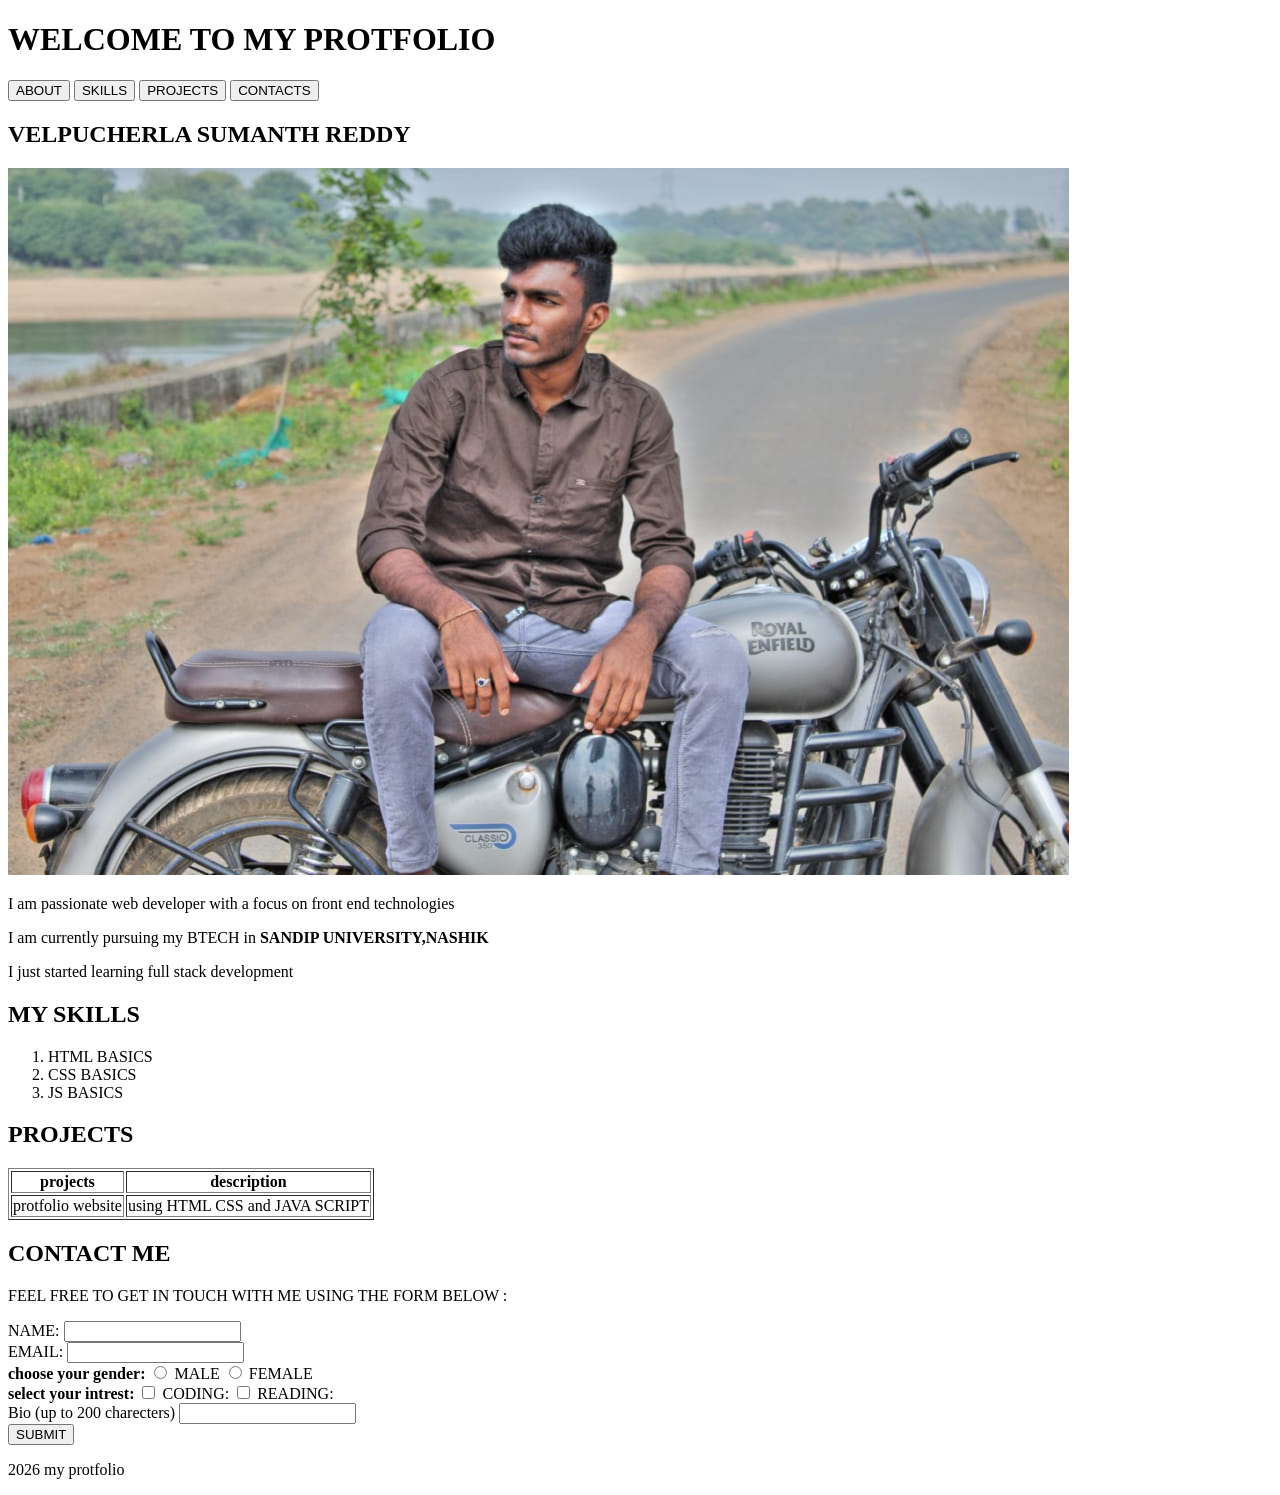
==== protfolio.html @ caae9062 "protfolio using html" ====
<!DOCTYPE html>
<html lang="en">
<head>
    <meta charset="UTF-8">
    <meta name="viewport" content="width=device-width, initial-scale=1.0">
    <title>MY PROTFOLIO</title>
</head>
<body>
    <header>
            <H1>WELCOME TO MY PROTFOLIO</H1>
    <a>
        <button>ABOUT</button>
    </a>
    <a>
        <button>SKILLS</button>
    </a>
    <a>
        <button>PROJECTS</button>
    </a>
    <a>
        <button>CONTACTS</button>
    </a>


    </header>

    <main>
        <section id="about">
            <H1>VELPUCHERLA SUMANTH REDDY</H1>
            <img src="photo.jpeg" alt="my image">

    <P>I am passionate web developer with a focus on front end technologies</P>
    <p>I am currently pursuing my BTECH in <STRONG>SANDIP UNIVERSITY,NASHIK</STRONG></p>
    <p>I just started learning full stack development</p>
        </section>
         <section id="skills">
            <h1>MY SKILLS</h1>
    <OL>
        
        <LI>HTML BASICS</LI>
        <LI>CSS BASICS</LI>
        <LI>JS BASICS</LI>
    </OL>
         </section>
          <section id="projects">
            <h1>PROJECTS</h1>
            <table border="1">
                <tr>
                    <th>projects</th>
                    <th>description</th>
                </tr>
                <tr>
                    <td>protfolio website</td>
                    <td>using HTML CSS and JAVA SCRIPT</td>
                </tr>
            </table>
    
          </section>
           <section id="contact">
                <H1>CONTACT ME</H1>
    <P>FEEL FREE TO GET IN TOUCH WITH ME USING THE FORM BELOW :</P>
    <form>
        <label for="name">NAME:</label>
        <input type="text"><br>
        <label for="email">EMAIL:</label>
        <input type="email"><br>

        <b>choose your gender:</b>
        <input type="radio" id="male" value="male">
        <label for="male">MALE</label>
        <input type="radio" id="female" value="female">
        <label for="female">FEMALE</label><br>

        <b>select your intrest:</b>
        <input type="checkbox" id="coding" value="coding">
        <lablel for="coding">CODING:</lablel>
        <input type="checkbox" id="reading" value="reading">
        <lablel for="reading">READING:</lablel><BR>

            <label for="Bio">Bio (up to 200 charecters)</label>
            <input type="text">
            <br>

            <button type="button">SUBMIT</button>
            </form>

           </section>
    </main>
    <footer>
        <p>2026 my protfolio</p>
    </footer>
</body>
</html>
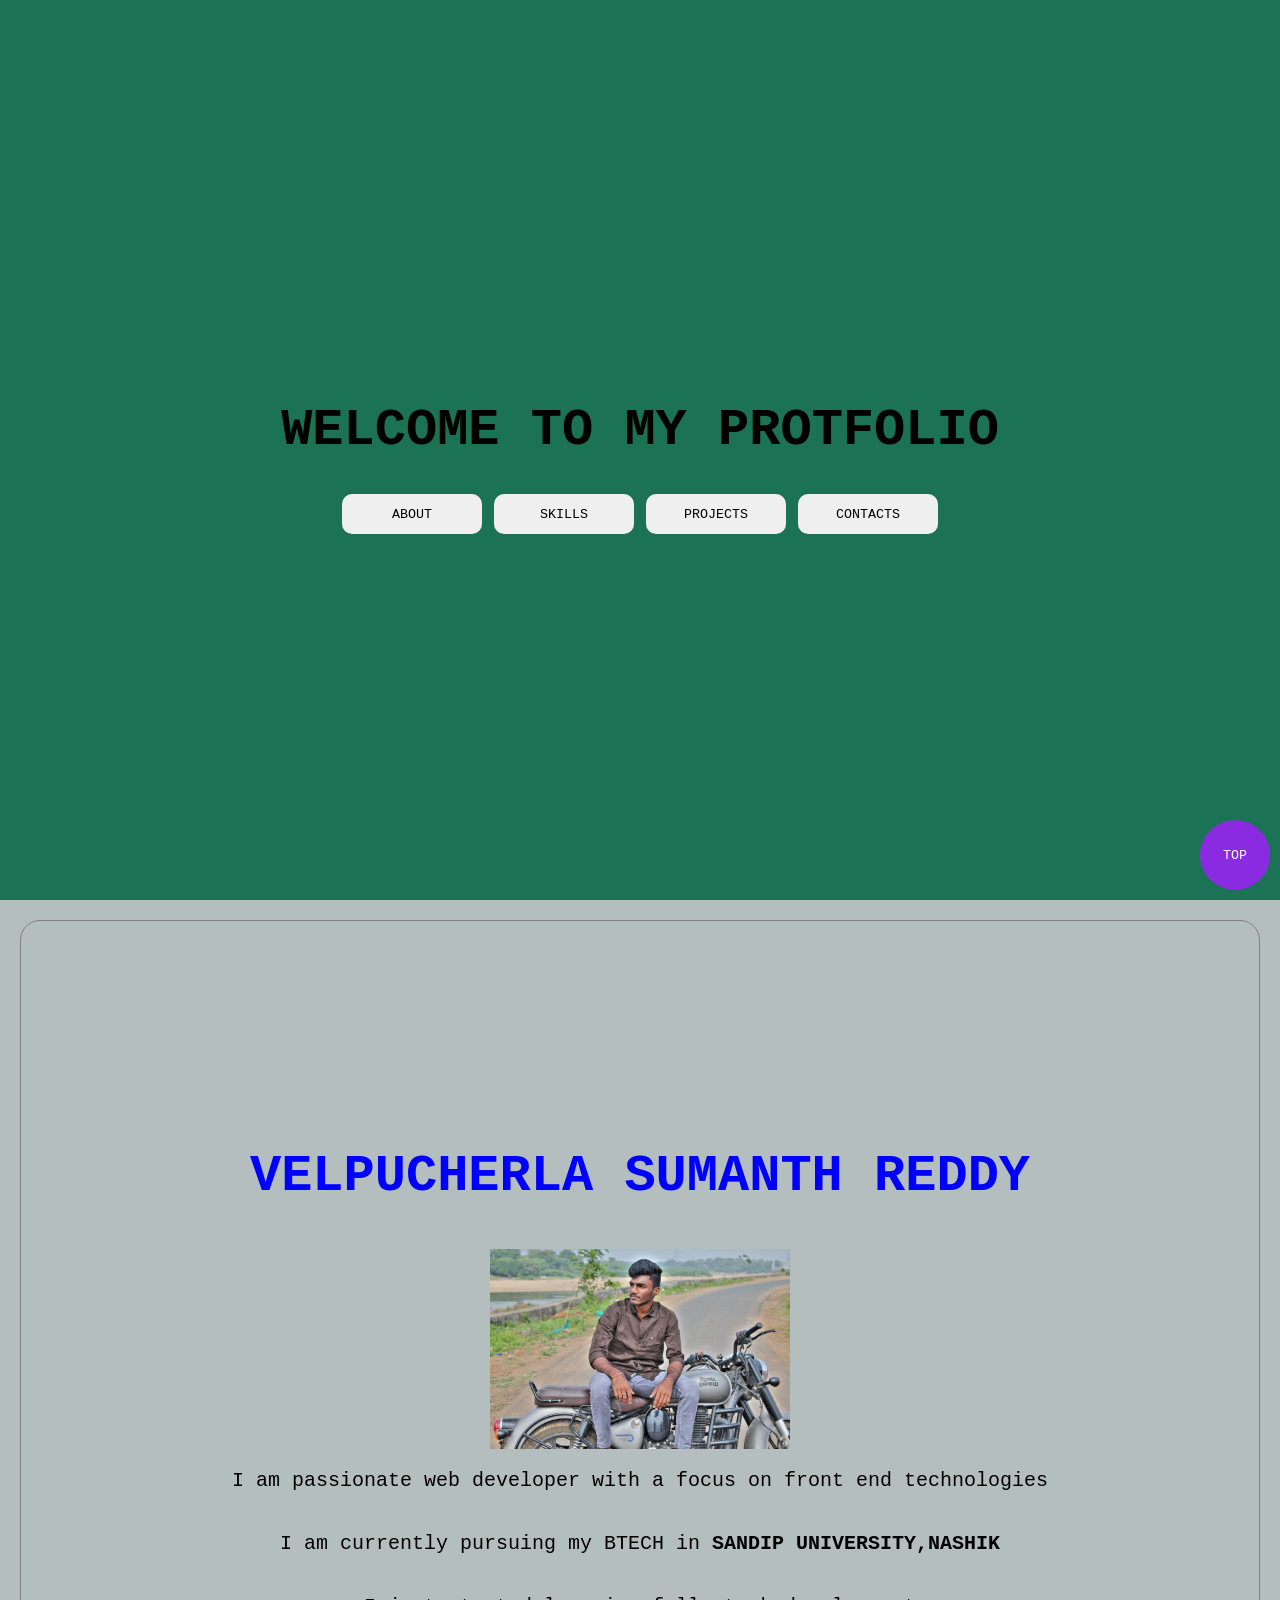
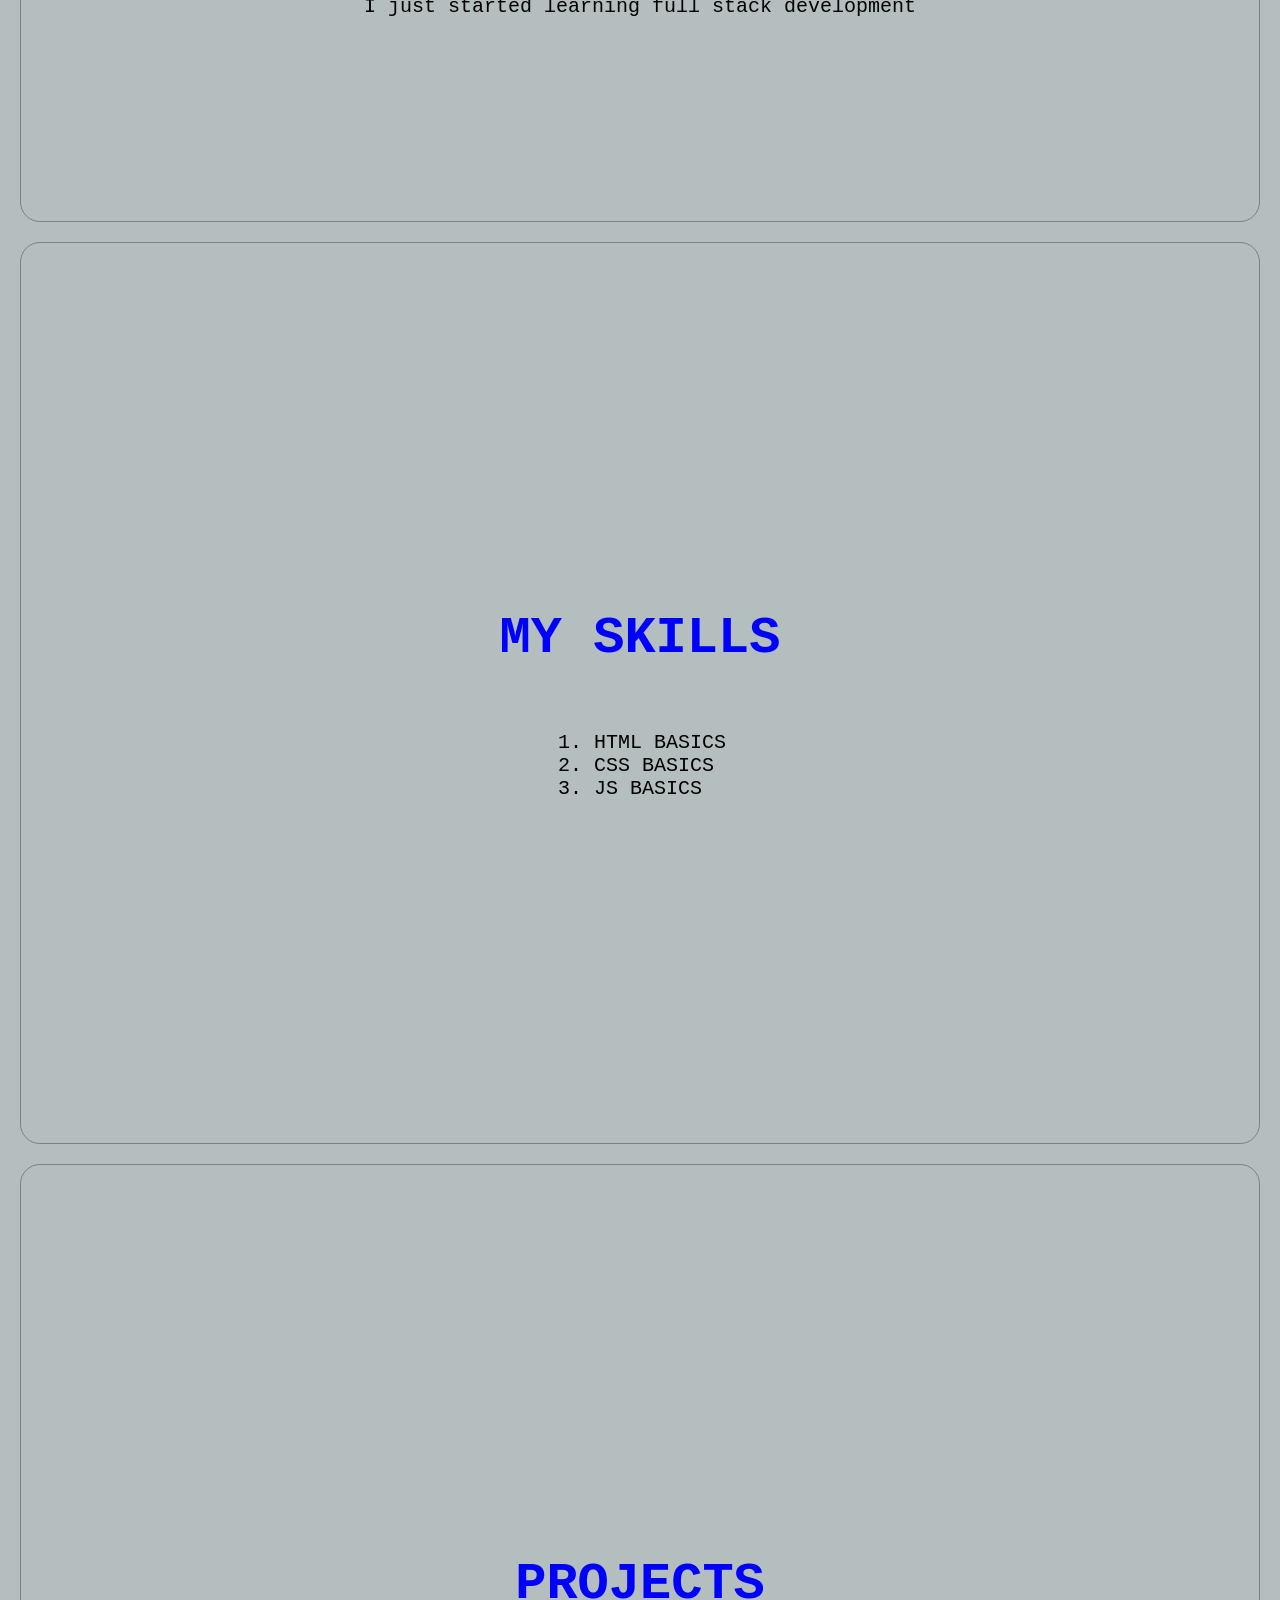
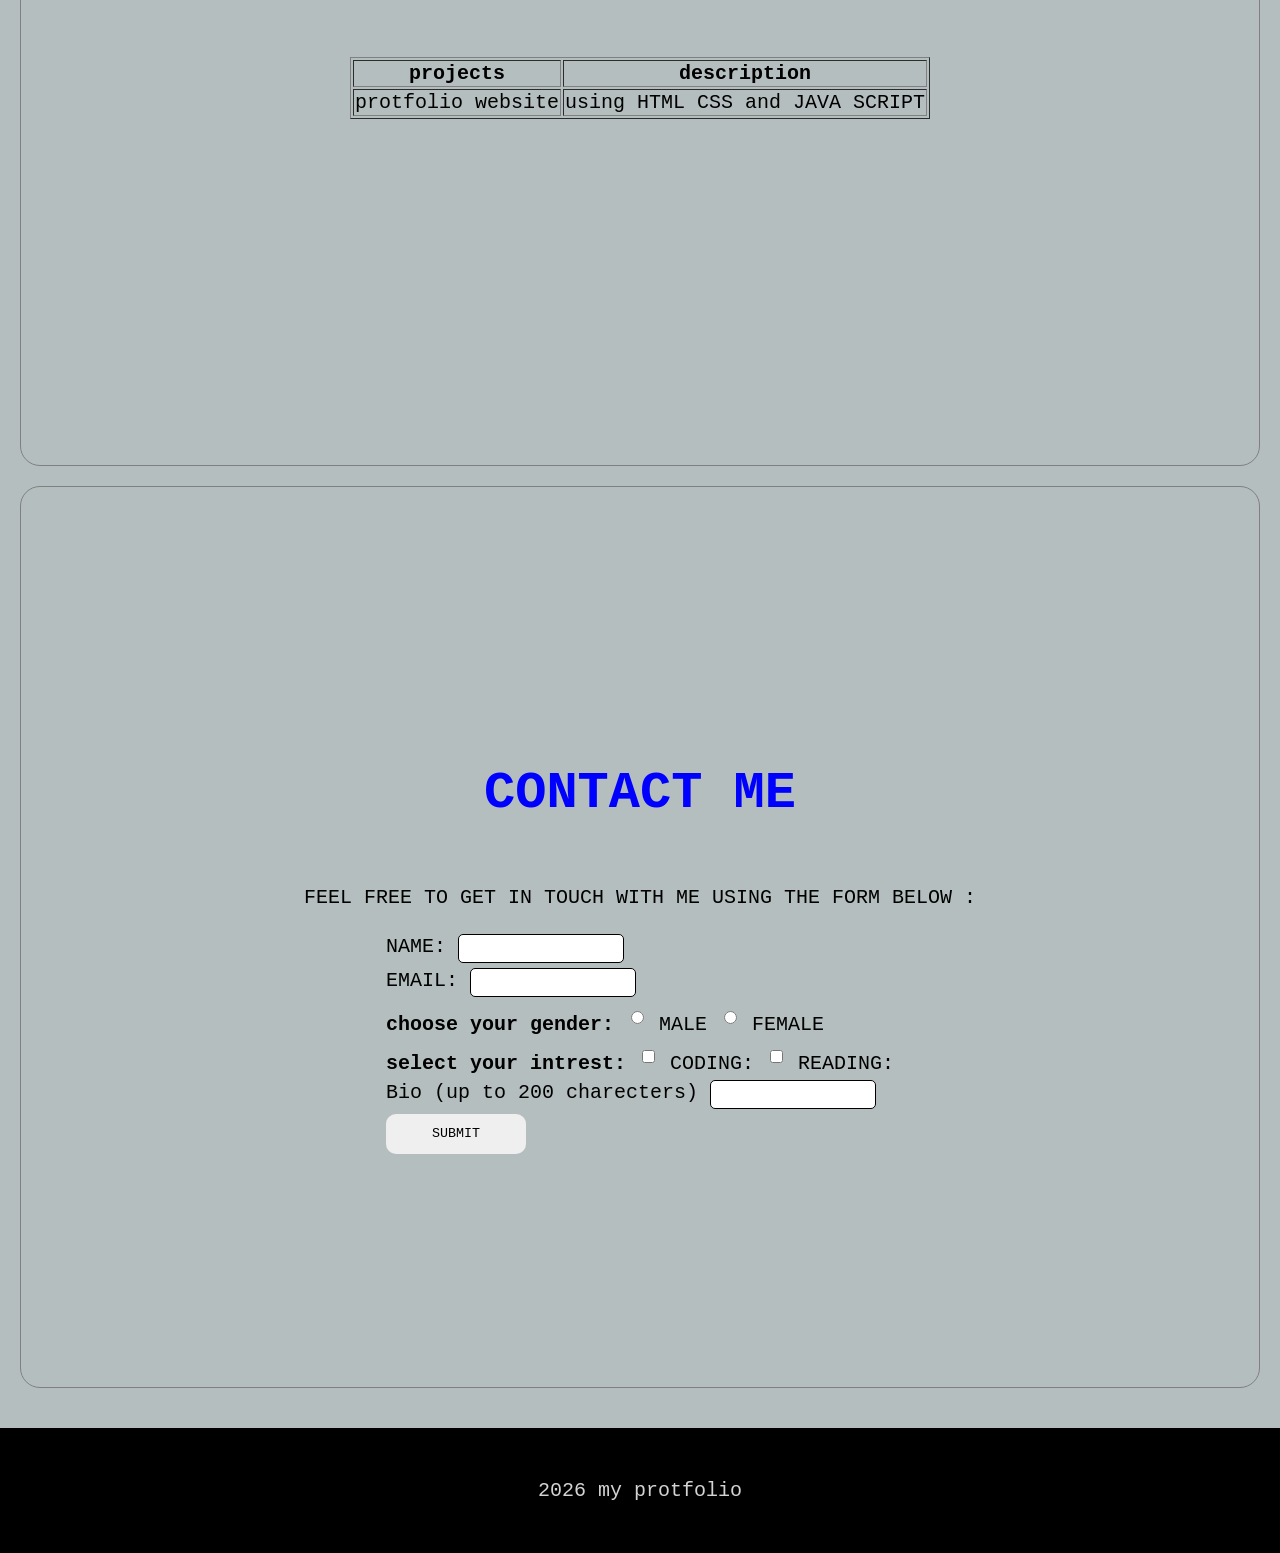
==== commit eb5ab5b4: "my protfolio" ====
--- a/protfolio.html
+++ b/protfolio.html
@@ -4,23 +4,27 @@
     <meta charset="UTF-8">
     <meta name="viewport" content="width=device-width, initial-scale=1.0">
     <title>MY PROTFOLIO</title>
+    <link rel="stylesheet" href="style.css">
 </head>
 <body>
     <header>
             <H1>WELCOME TO MY PROTFOLIO</H1>
-    <a>
-        <button>ABOUT</button>
+            <div>
+                <a href="#about">
+        <button class="button">ABOUT</button>
+    </a >
+    <a href="#skils">
+        <button class="button">SKILLS</button>
     </a>
-    <a>
-        <button>SKILLS</button>
+    <a href="#projects">
+        <button class="button">PROJECTS</button>
     </a>
-    <a>
-        <button>PROJECTS</button>
-    </a>
-    <a>
-        <button>CONTACTS</button>
+    <a href="#contact">
+        <button class="button">CONTACTS</button>
     </a>
 
+            </div>
+    
 
     </header>
 
@@ -60,33 +64,44 @@
                 <H1>CONTACT ME</H1>
     <P>FEEL FREE TO GET IN TOUCH WITH ME USING THE FORM BELOW :</P>
     <form>
-        <label for="name">NAME:</label>
-        <input type="text"><br>
-        <label for="email">EMAIL:</label>
-        <input type="email"><br>
+<div>
+            <label for="name">NAME:</label>
+        <input type="text">
+</div>
+        <div>
+            <label for="email">EMAIL:</label>
+        <input type="email">
+        </div>
 
-        <b>choose your gender:</b>
+        <div>
+            <b>choose your gender:</b>
         <input type="radio" id="male" value="male">
         <label for="male">MALE</label>
         <input type="radio" id="female" value="female">
-        <label for="female">FEMALE</label><br>
+        <label for="female">FEMALE</label>
+        </div>
 
-        <b>select your intrest:</b>
+        <div>
+            <b>select your intrest:</b>
         <input type="checkbox" id="coding" value="coding">
         <lablel for="coding">CODING:</lablel>
         <input type="checkbox" id="reading" value="reading">
-        <lablel for="reading">READING:</lablel><BR>
-
+        <lablel for="reading">READING:</lablel>
+        </div>
+        <div>
             <label for="Bio">Bio (up to 200 charecters)</label>
             <input type="text">
-            <br>
+        </div>
 
-            <button type="button">SUBMIT</button>
+           <button type="button"  class="submit">SUBMIT</button>
             </form>
 
            </section>
     </main>
-    <footer>
+    <a href="">
+        <button  class="top">TOP</button>
+    </a>
+        <footer>  
         <p>2026 my protfolio</p>
     </footer>
 </body>
--- a/style.css
+++ b/style.css
@@ -0,0 +1,97 @@
+*{
+    font-family:monospace;
+}
+body{
+    margin: 0;
+    font-size: 20px;
+    background-color: rgb(181, 190, 190);
+}
+header{
+    height: 100vh;
+    color: white;
+    background-color: rgb(28, 114, 85);
+    display: flex;
+    flex-direction: column;
+    justify-content: center;
+    align-items: center;
+    flex-wrap: wrap;
+}
+h1{
+    font-size: 4rem;
+    color: blue;
+}
+header h1{
+    text-align: center;
+    color: black;
+}
+.button{
+    border: 15px;
+    height: 40px;
+    width: 140px;
+    border: none;
+    border-radius: 10px;
+    cursor: pointer;
+}
+.button:hover{
+    color: white;
+    background-color: blueviolet;
+}
+img{
+    height: 200px;
+}
+main{
+    padding: 20px;
+}
+section{
+    height: 100vh;
+    border: 1px solid gray;
+    border-radius: 20px;
+    margin-bottom: 20px;
+     display: flex;
+    flex-direction: column;
+    justify-content: center;
+    align-items: center;
+}
+a{
+    text-decoration: none;
+}
+form div{
+    margin: 5px 0;
+}
+.submit{
+    height: 40px;
+    width: 140px;
+    border: none;
+    border-radius: 10px;
+    cursor: pointer;
+}
+.submit:hover{
+    color: white;
+    background-color: rgb(201, 40, 196);
+}
+input{
+    border-radius: 5px;
+    border: 1px solid;
+    height: 25px;
+}
+.top{
+    position: fixed;
+    bottom: 10px;
+    right: 10px;
+    height: 70px;
+    width: 70px;
+    border: none;
+    border-radius: 50%;
+    cursor: pointer;
+    color: white;
+    background-color: blueviolet;
+}
+footer{
+    height: 125px;
+    background-color: black;
+    color: lightgray;
+     display: flex;
+    flex-direction: column;
+    justify-content: center;
+    align-items: center;
+}
